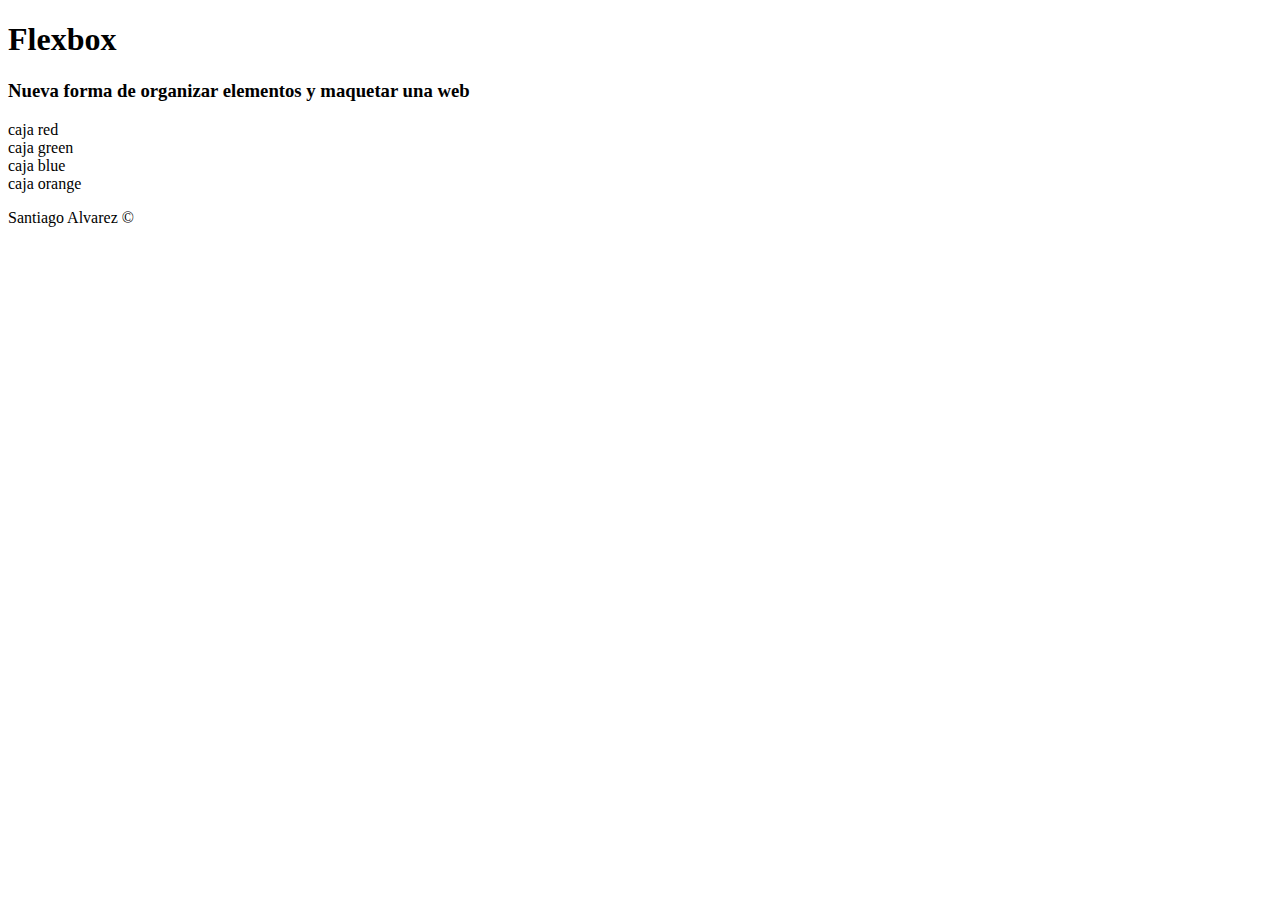
==== 07-Flexbox/index.html @ 737384c4 "Estructura HTML" ====
<!DOCTYPE html>
<html lang="en">
<head>
    <meta charset="UTF-8">
    <meta name="viewport" content="width=device-width, initial-scale=1.0">
    <link rel="stylesheet" type="text/css" href="style.css"/>
    <title>Flexbox</title>
</head>
<body>
    <h1>Flexbox</h1>
    <h3>Nueva forma de organizar elementos y maquetar una web</h3>
    <section>
        <div id="layout">
            <div class="caja red">caja red</div>
            <div class="caja green">caja green</div>
            <div class="caja blue">caja blue</div>
            <div class="caja orange">caja orange</div>
        </div>
    </section>
    <p>Santiago Alvarez &copy;</p>
</body>
</html>
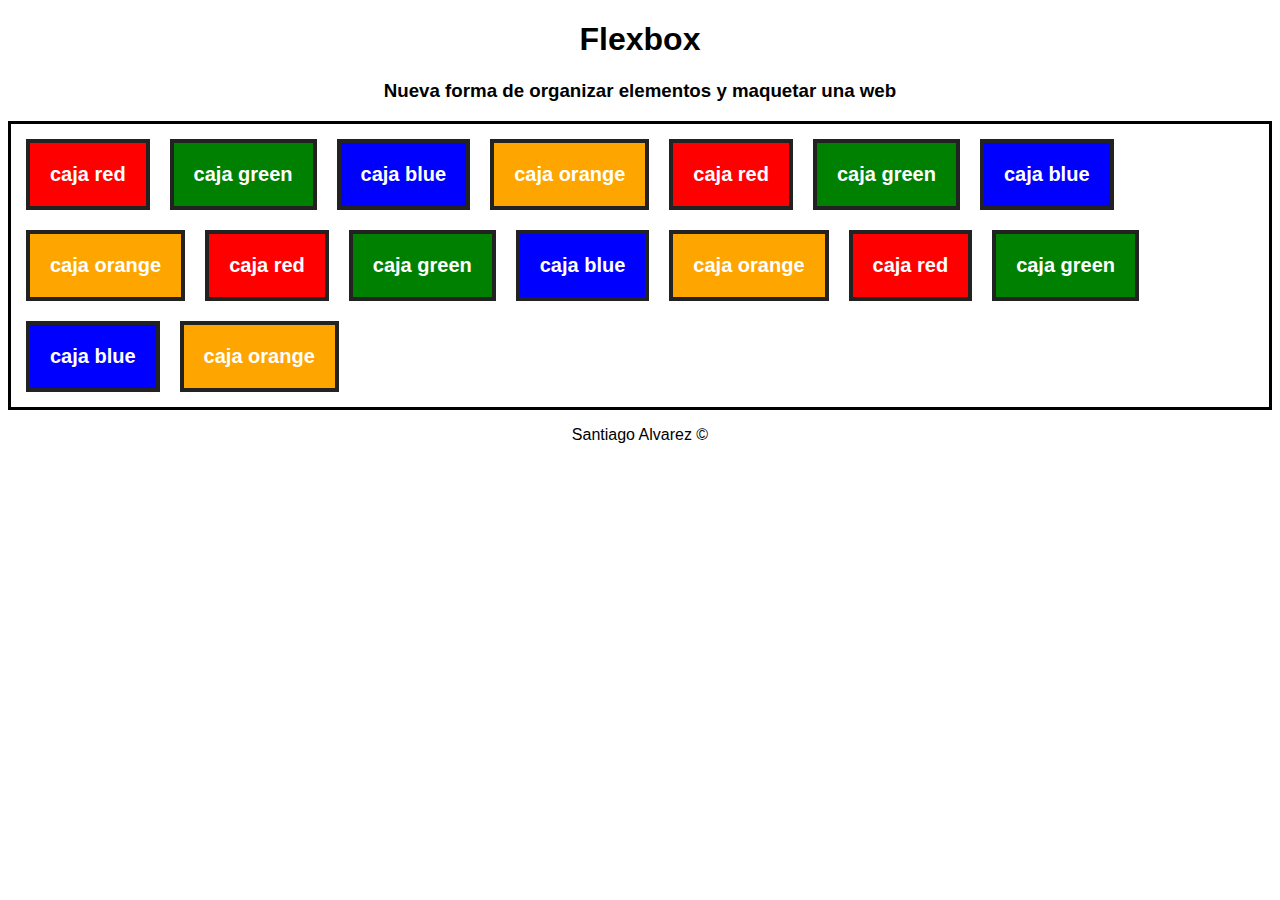
==== commit e0508b5a: "flex-wrap y flex-flow" ====
--- a/07-Flexbox/index.html
+++ b/07-Flexbox/index.html
@@ -15,6 +15,18 @@
             <div class="caja green">caja green</div>
             <div class="caja blue">caja blue</div>
             <div class="caja orange">caja orange</div>
+            <div class="caja red">caja red</div>
+            <div class="caja green">caja green</div>
+            <div class="caja blue">caja blue</div>
+            <div class="caja orange">caja orange</div>
+            <div class="caja red">caja red</div>
+            <div class="caja green">caja green</div>
+            <div class="caja blue">caja blue</div>
+            <div class="caja orange">caja orange</div>
+            <div class="caja red">caja red</div>
+            <div class="caja green">caja green</div>
+            <div class="caja blue">caja blue</div>
+            <div class="caja orange">caja orange</div>
         </div>
     </section>
     <p>Santiago Alvarez &copy;</p>
--- a/07-Flexbox/style.css
+++ b/07-Flexbox/style.css
@@ -0,0 +1,41 @@
+body{
+    font-family: Arial, Helvetica, sans-serif;
+    text-align: center;
+}
+#layout{
+    border:3px solid black;
+    padding: 5px;
+    display: flex;
+    /* flex-direction: row;
+    flex-wrap: wrap; */
+    flex-flow: row wrap;
+}
+
+.caja{
+    font-size: 20px;
+    font-weight: bold;
+    text-align: center;
+    color: white;
+    padding: 20px;
+    border: 4px solid #222;
+    margin:10px;
+    background: gray;
+}
+
+.red{
+    background: red;
+}
+
+
+.green{
+    background: green;
+}
+
+.blue{
+    background: blue;
+}
+
+
+.orange{
+    background: orange;
+}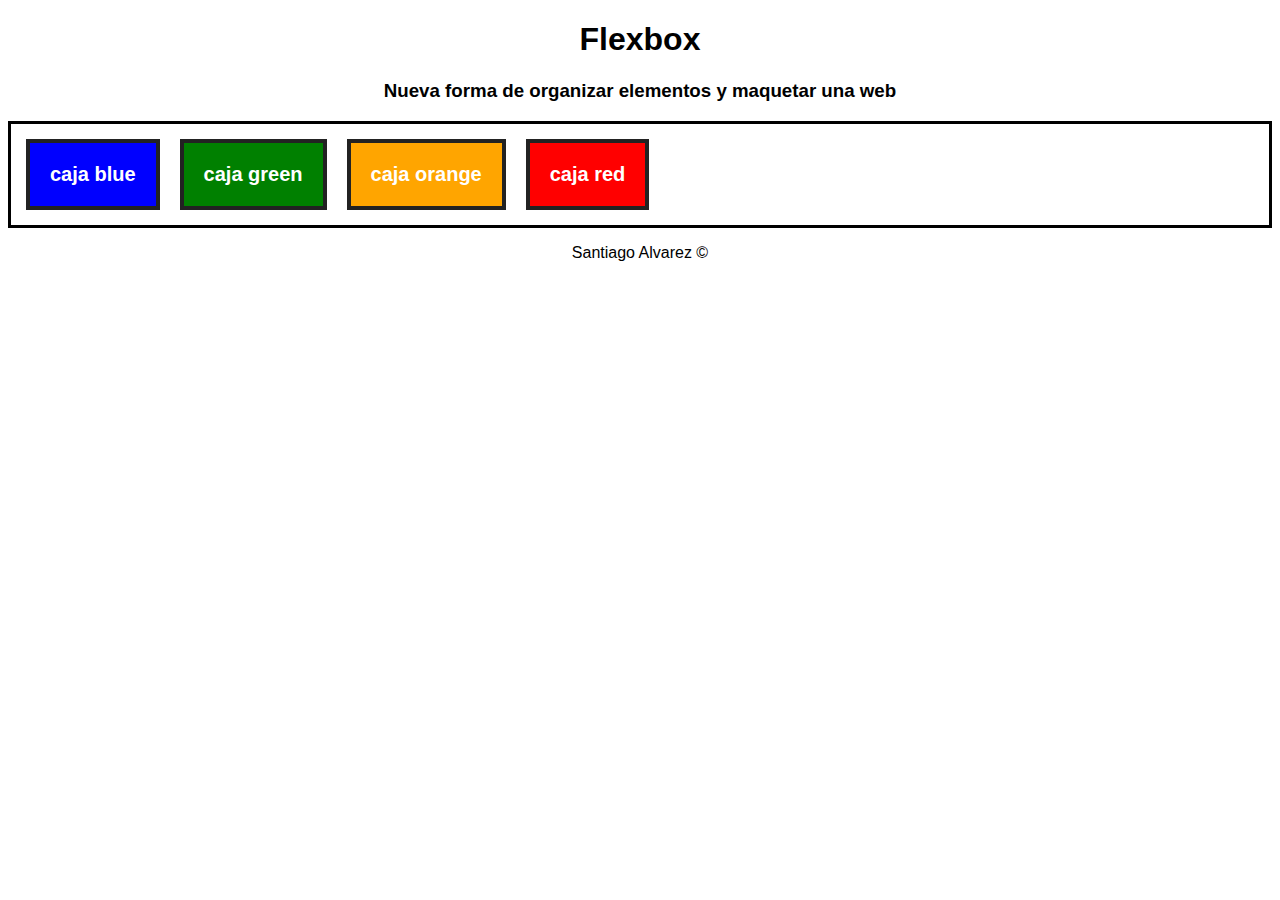
==== commit bfaf82e2: "order para cada uno de las cajas" ====
--- a/07-Flexbox/index.html
+++ b/07-Flexbox/index.html
@@ -15,18 +15,6 @@
             <div class="caja green">caja green</div>
             <div class="caja blue">caja blue</div>
             <div class="caja orange">caja orange</div>
-            <div class="caja red">caja red</div>
-            <div class="caja green">caja green</div>
-            <div class="caja blue">caja blue</div>
-            <div class="caja orange">caja orange</div>
-            <div class="caja red">caja red</div>
-            <div class="caja green">caja green</div>
-            <div class="caja blue">caja blue</div>
-            <div class="caja orange">caja orange</div>
-            <div class="caja red">caja red</div>
-            <div class="caja green">caja green</div>
-            <div class="caja blue">caja blue</div>
-            <div class="caja orange">caja orange</div>
         </div>
     </section>
     <p>Santiago Alvarez &copy;</p>
--- a/07-Flexbox/style.css
+++ b/07-Flexbox/style.css
@@ -23,19 +23,23 @@
 }
 
 .red{
+    order: 4;
     background: red;
 }
 
 
 .green{
+    order: 2;
     background: green;
 }
 
 .blue{
+    order:1;
     background: blue;
 }
 
 
 .orange{
+    order: 3;
     background: orange;
 }